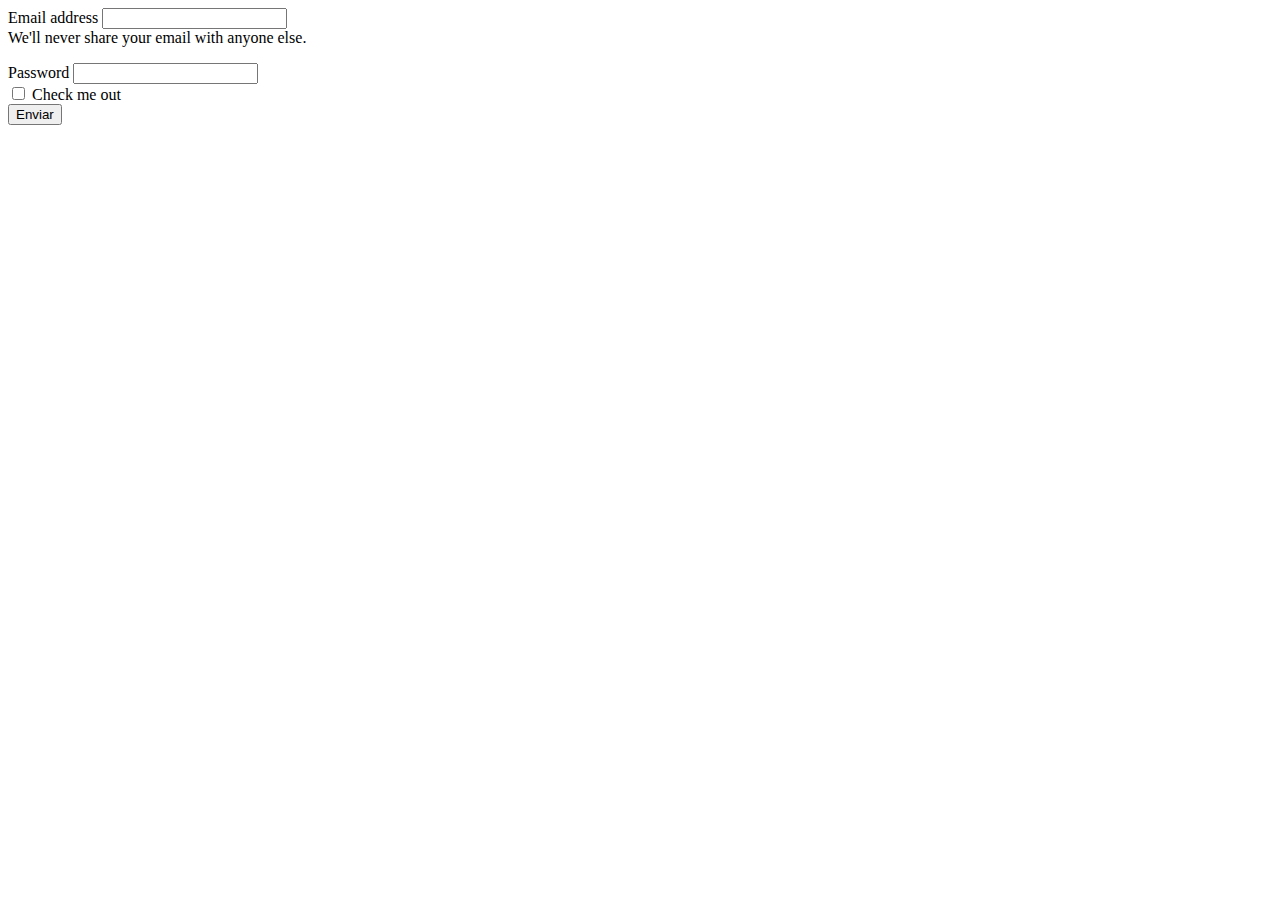
==== index.html @ 4b7c5b92 "INDEX.HTML" ====
<!DOCTYPE html>
<html lang="en">
<head>
    <meta charset="UTF-8">
    <meta name="description" content="Curso de HTML-JS-CSS">
    <meta name="viewport" content="width=device-width, initial-scale=1.0">
    <link rel="icon" type="image/png" sizes="" href="img/pngwing.com.png">
    <!--BOOSTRAP--> <!--Planilla para mi pagina-->
    <link href="https://cdn.jsdelivr.net/npm/bootstrap@5.0.2/dist/css/bootstrap.min.css" rel="stylesheet" integrity="sha384-EVSTQN3/azprG1Anm3QDgpJLIm9Nao0Yz1ztcQTwFspd3yD65VohhpuuCOmLASjC" crossorigin="anonymous">
    <script src="https://cdn.jsdelivr.net/npm/bootstrap@5.0.2/dist/js/bootstrap.bundle.min.js" integrity="sha384-MrcW6ZMFYlzcLA8Nl+NtUVF0sA7MsXsP1UyJoMp4YLEuNSfAP+JcXn/tWtIaxVXM" crossorigin="anonymous"></script>
    <!-- CSS DEL PROYECTO -->   
    <link rel="stylesheet" type="text/css" href="css/estilos.css">
    <!--Titulo de la Pagina-->
    <title>Inicio de Sesion</title>

</head>
<body>
    <header></header>
    <nav></nav>
    <main class=" container-md bg vh-100 d-flex justify-content-center align-items-center">
        <section class="shadow-sm p-3 mb-5 bg-body rounded">
                <form>
                    <section class="mb-3">
                      <label for="exampleInputEmail1" class="form-label">Email address</label>
                      <input type="email" class="form-control" id="exampleInputEmail1" aria-describedby="emailHelp">
                      <div id="emailHelp" class="form-text">We'll never share your email with anyone else.</div>
                      <P id="emailval" class="text-danger"></P>
                    </section>
                    <section class="mb-3">
                      <label for="exampleInputPassword1" class="form-label">Password</label>
                      <input type="password" class="form-control" id="exampleInputPassword1">
                    </section>
                    <section class="mb-3 form-check">
                      <input type="checkbox" class="form-check-input" id="exampleCheck1">
                      <label class="form-check-label" for="exampleCheck1">Check me out</label>
                    </section>
                    <input type="button" class="btn btn-primary" value="Enviar" id="btnEnviar">
                  </form>
        </section>
    </main>
    <footer></footer>
</body>
</html>
<script src="js/index.js"></script>
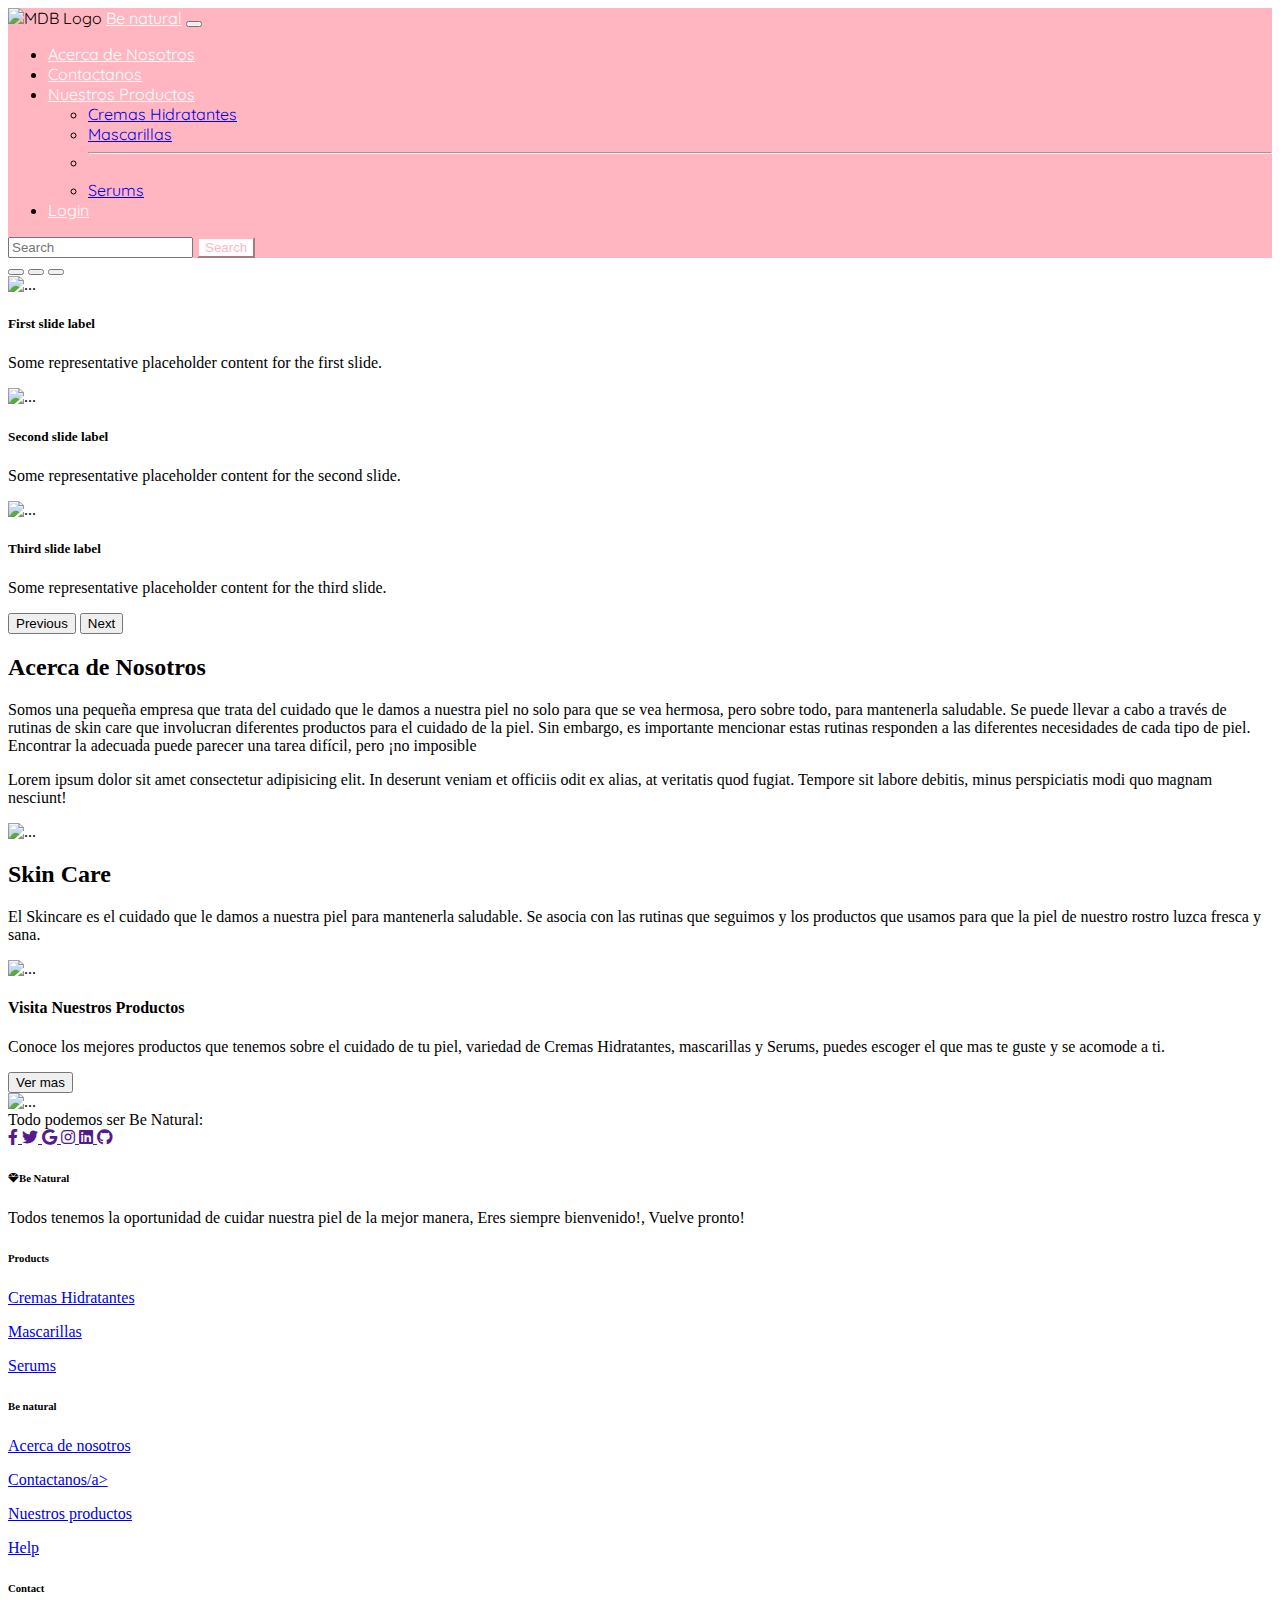
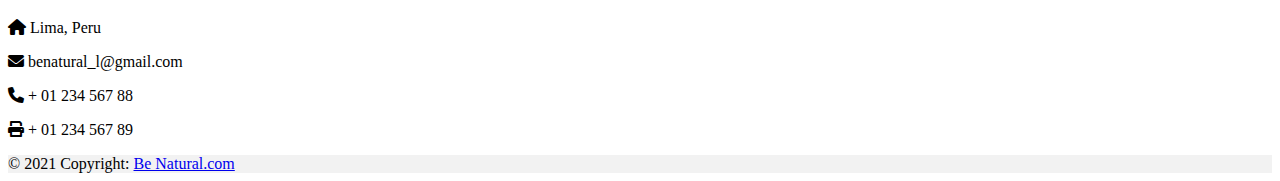
==== commit fdf7b63b: "INDEX.HTML" ====
--- a/index.html
+++ b/index.html
@@ -2,43 +2,313 @@
 <html lang="en">
 <head>
     <meta charset="UTF-8">
-    <meta name="description" content="Curso de HTML-JS-CSS">
+    <meta http-equiv="X-UA-Compatible" content="IE=edge">
     <meta name="viewport" content="width=device-width, initial-scale=1.0">
-    <link rel="icon" type="image/png" sizes="" href="img/pngwing.com.png">
-    <!--BOOSTRAP--> <!--Planilla para mi pagina-->
+    <!--ICONO DE LA PAGINA-->
+     <!-- Icono de Imagen en la Pagina-->
+     <link rel="icon" type="image/png" sizes="" href="img/pngwing.com.png">
+    <!-- ESTILOS CSS-->
+    <link rel="stylesheet" type="text/css" href="css/estilos.css">
+    <link href="https://fonts.googleapis.com/css2?family=Quicksand&display=swap" rel="stylesheet">
+    <!-- BOOSTRAP--> 
     <link href="https://cdn.jsdelivr.net/npm/bootstrap@5.0.2/dist/css/bootstrap.min.css" rel="stylesheet" integrity="sha384-EVSTQN3/azprG1Anm3QDgpJLIm9Nao0Yz1ztcQTwFspd3yD65VohhpuuCOmLASjC" crossorigin="anonymous">
     <script src="https://cdn.jsdelivr.net/npm/bootstrap@5.0.2/dist/js/bootstrap.bundle.min.js" integrity="sha384-MrcW6ZMFYlzcLA8Nl+NtUVF0sA7MsXsP1UyJoMp4YLEuNSfAP+JcXn/tWtIaxVXM" crossorigin="anonymous"></script>
-    <!-- CSS DEL PROYECTO -->   
-    <link rel="stylesheet" type="text/css" href="css/estilos.css">
-    <!--Titulo de la Pagina-->
-    <title>Inicio de Sesion</title>
-
+    <!-- MDB CSS-->
+        <!-- Font Awesome -->
+        <link
+        href="https://cdnjs.cloudflare.com/ajax/libs/font-awesome/6.0.0/css/all.min.css"
+        rel="stylesheet"
+        />
+        <!-- Google Fonts -->
+        <link
+        href="https://fonts.googleapis.com/css?family=Roboto:300,400,500,700&display=swap"
+        rel="stylesheet"
+        />
+        <!-- MDB -->
+        <link
+        href="https://cdnjs.cloudflare.com/ajax/libs/mdb-ui-kit/6.0.1/mdb.min.css"
+        rel="stylesheet"
+        />
+    
+    <!--TITULO DE LA PAGINA -->
+    <title>Be natural - Tienda Virtual</title>
 </head>
 <body>
     <header></header>
-    <nav></nav>
-    <main class=" container-md bg vh-100 d-flex justify-content-center align-items-center">
-        <section class="shadow-sm p-3 mb-5 bg-body rounded">
-                <form>
-                    <section class="mb-3">
-                      <label for="exampleInputEmail1" class="form-label">Email address</label>
-                      <input type="email" class="form-control" id="exampleInputEmail1" aria-describedby="emailHelp">
-                      <div id="emailHelp" class="form-text">We'll never share your email with anyone else.</div>
-                      <P id="emailval" class="text-danger"></P>
+    <!-- ESTRUCTURA DEL NAVBAR-->
+    <nav class="navbar navbar-expand-lg navbar-light bg p-3" style="background-color:lightpink ;
+                                                                font-family:'Quicksand', sans-serif;">
+        <!--IMG DEL ICONO DE LA PAGINA -->
+        <div class="container-fluid">
+            <img
+              src="img/pngwing.com.png"
+              height="50"
+              width=""
+              alt="MDB Logo"
+              loading="lazy"
+            />
+          <a class="navbar-brand p-2 nav" href="index.html" style="color: white;">Be natural</a>
+
+          <button class="navbar-toggler" type="button" data-bs-toggle="collapse" data-bs-target="#navbarSupportedContent" aria-controls="navbarSupportedContent" aria-expanded="false" aria-label="Toggle navigation">
+            <span class="navbar-toggler-icon"></span>
+          </button>
+          <div class="collapse navbar-collapse" id="navbarSupportedContent">
+            <ul class="navbar-nav me-auto mb-2 mb-lg-0">
+              <li class="nav-item">
+                <a class="nav-link active" aria-current="page" href="acercadenosotros.html" style="color:white">Acerca de Nosotros</a>
+              </li>
+              <li class="nav-item">
+                <a class="nav-link" href="contactanos.html" style="color:white">Contactanos</a>
+              </li>
+              <!-- DESPLIEGUE DE NUESTROS PRODUCTOS-->
+              <li class="nav-item dropdown">
+                <a class="nav-link dropdown-toggle" href="nuestrosproductos.html" id="navbarDropdown" role="button" data-bs-toggle="dropdown" aria-expanded="false" style="color:white">
+                  Nuestros Productos
+                </a>
+                <ul class="dropdown-menu" aria-labelledby="navbarDropdown">
+                  <li><a class="dropdown-item" href="nuestrosproductos.html">Cremas Hidratantes</a></li>
+                  <li><a class="dropdown-item" href="nuestrosproductos.html">Mascarillas</a></li>
+                  <li><hr class="dropdown-divider"></li>
+                  <li><a class="dropdown-item" href="nuestrosproductos.html">Serums</a></li>
+                </ul>
+              </li>
+              <li class="nav-item">
+                <a class="nav-link" href="login.html" style="color:white">Login</a>
+              </li>
+            </ul>
+            <!-- BUTTON SEARCH -->
+            <form class="d-flex">
+              <input class="form-control me-2" type="search" placeholder="Search" aria-label="Search">
+              <button class="btn btn-outline-success" type="submit" style="background-color:white ;
+                                                                            color: lightpink;
+                                                                            border-color: lightpink;">Search</button>
+            </form>
+          </div>
+        </div>
+      </nav>
+    <!-- FIN DE LA ESTRUCTURA NAVBAR-->
+    <main>
+        <!-- CARRUSEL DE IMAGENES -->
+        <section>
+        <div id="carouselExampleCaptions" class="carousel slide" data-bs-ride="carousel">
+            <div class="carousel-indicators">
+              <button type="button" data-bs-target="#carouselExampleCaptions" data-bs-slide-to="0" class="active" aria-current="true" aria-label="Slide 1"></button>
+              <button type="button" data-bs-target="#carouselExampleCaptions" data-bs-slide-to="1" aria-label="Slide 2"></button>
+              <button type="button" data-bs-target="#carouselExampleCaptions" data-bs-slide-to="2" aria-label="Slide 3"></button>
+            </div>
+            <div class="carousel-inner">
+              <div class="carousel-item active">
+                <img src="img/62922b221dd75.jpg" class="d-block w-100" alt="..." id="imagen1">
+                <div class="carousel-caption d-none d-md-block">
+                  <h5>First slide label</h5>
+                  <p>Some representative placeholder content for the first slide.</p>
+                </div>
+              </div>
+              <div class="carousel-item">
+                <img src="img/rutina-de-skincare-interna.jpg" class="d-block w-100" alt="..." id="imagen2">
+                <div class="carousel-caption d-none d-md-block">
+                  <h5>Second slide label</h5>
+                  <p>Some representative placeholder content for the second slide.</p>
+                </div>
+              </div>
+              <div class="carousel-item">
+                <img src="img/skincare_cover.jpg" class="d-block w-100" alt="..." id="imagen3">
+                <div class="carousel-caption d-none d-md-block">
+                  <h5>Third slide label</h5>
+                  <p>Some representative placeholder content for the third slide.</p>
+                </div>
+              </div>
+            </div>
+            <button class="carousel-control-prev" type="button" data-bs-target="#carouselExampleCaptions" data-bs-slide="prev">
+              <span class="carousel-control-prev-icon" aria-hidden="true"></span>
+              <span class="visually-hidden">Previous</span>
+            </button>
+            <button class="carousel-control-next" type="button" data-bs-target="#carouselExampleCaptions" data-bs-slide="next">
+              <span class="carousel-control-next-icon" aria-hidden="true"></span>
+              <span class="visually-hidden">Next</span>
+            </button>
+          </div>
+            </section>
+    <!-- FIN DE LA ESTRUCTURA DEL CARRUSEL-->
+
+    <!-- ESTRUCTURA PARA UN CONTAINER -->
+        <p></p>
+            <setion>
+                <section class="container">
+                <section class="row">
+                <section class="col-6 border-1 p-4">
+                <h2 class="border border-2">Acerca de Nosotros</h2>
+                <p>Somos una pequeña empresa que trata del cuidado que le damos a nuestra piel no solo para que se vea hermosa, pero sobre todo, para mantenerla saludable. Se puede llevar a cabo a través de rutinas de skin care que involucran diferentes productos para el cuidado de la piel. Sin embargo, es importante mencionar estas rutinas responden a las diferentes necesidades de cada tipo de piel. Encontrar la adecuada puede parecer una tarea difícil, pero ¡no imposible 
+                </p>
+                <p>Lorem ipsum dolor sit amet consectetur adipisicing elit. In deserunt veniam et officiis odit ex alias, at veritatis quod fugiat. Tempore sit labore debitis, minus perspiciatis modi quo magnam nesciunt!</p>
+                </section>
+                <section class="col-6 p-5">
+                    <img src="img/Natural-cosmetics-purchasing-behavior-is-gender-fluid.jpg" class="rounded float-end" alt="..." id="imagen4">
+                </section>
+            </section>
+            </section>
+            </setion>
+    <!--FIN DE LA ESTRUCTURA PARA UN CONTAINER-->
+    <!-- ESTRUCTURA PARA EL SEGUNDO CONTAINER -->
+            <p></p>
+            <section>
+                <section class="container">
+                    <section class="row" id="parrafo2">
+                        <section class="col-6 border-1 p-4">
+                        <h2 class="border border-2">Skin Care</h2>
+                        <p>El Skincare es el cuidado que le damos a nuestra piel para mantenerla saludable. Se asocia con las rutinas que seguimos y los productos que usamos para que la piel de nuestro rostro luzca fresca y sana.</p>
+                        
+                        <section class="col-6">
+                            <img src="img/AA2A86D9-8DE2-4F61-9816-F5372617521C.png" class="rounded mx-auto d-block" alt="..." id="imagen5">
+                        </section>
+                        </section>
+                        </section>
                     </section>
-                    <section class="mb-3">
-                      <label for="exampleInputPassword1" class="form-label">Password</label>
-                      <input type="password" class="form-control" id="exampleInputPassword1">
-                    </section>
-                    <section class="mb-3 form-check">
-                      <input type="checkbox" class="form-check-input" id="exampleCheck1">
-                      <label class="form-check-label" for="exampleCheck1">Check me out</label>
-                    </section>
-                    <input type="button" class="btn btn-primary" value="Enviar" id="btnEnviar">
-                  </form>
+                </section>
+            </section>
+        <!-- FIN DE  LA SEGUNDA ESTRUCTURA DEL CONTAINER-->
+
+             <!-- ESTRUCTURA DEL TERCER CONTAINER-->
+        <p></p>
+        <setion>
+            <section class="container">
+            <section class="row">
+            <section class="col-5 border-1 p-5">
+            <h4 class=" col-10 border border-2 rounded mx-auto d-block">Visita Nuestros Productos</h4>
+            <p class="text3">Conoce los mejores productos que tenemos sobre el cuidado de tu piel, variedad de Cremas
+                Hidratantes, mascarillas y Serums, puedes escoger el que mas te guste y se acomode a ti.
+            </p>
+            <input type="button" value="Ver mas" id="call" class="button1 rounded mx-auto d-block">
+            </section>
+            <section class="col-7 p-5">
+                <img src="img/skincare-capa.png" class="rounded float-end" alt="..." id="imagen9">
+            </section>
         </section>
+        </section>
+        </setion>
+    <!---FIN DEL TERCER CONTAINER -->    
+
     </main>
-    <footer></footer>
+
+        <!-- Footer -->
+        <footer class="text-center text-lg-start bg fondo1 text-muted">
+            <!-- Section: Social media -->
+            <section class="d-flex justify-content-center justify-content-lg-between p-4 border-bottom">
+            <!-- Left -->
+            <div class="me-5 d-none d-lg-block">
+                <span>Todo podemos ser Be Natural:</span>
+            </div>
+            <!-- Left -->
+        
+            <!-- Right -->
+            <div>
+                <a href="" class="me-4 text-reset">
+                <i class="fab fa-facebook-f"></i>
+                </a>
+                <a href="" class="me-4 text-reset">
+                <i class="fab fa-twitter"></i>
+                </a>
+                <a href="" class="me-4 text-reset">
+                <i class="fab fa-google"></i>
+                </a>
+                <a href="" class="me-4 text-reset">
+                <i class="fab fa-instagram"></i>
+                </a>
+                <a href="" class="me-4 text-reset">
+                <i class="fab fa-linkedin"></i>
+                </a>
+                <a href="" class="me-4 text-reset">
+                <i class="fab fa-github"></i>
+                </a>
+            </div>
+            <!-- Right -->
+            </section>
+            <!-- Section: Social media -->
+        
+            <!-- Section: Links  -->
+            <section class="">
+            <div class="container text-center text-md-start mt-5">
+                <!-- Grid row -->
+                <div class="row mt-3">
+                <!-- Grid column -->
+                <div class="col-md-3 col-lg-4 col-xl-3 mx-auto mb-4">
+                    <!-- Content -->
+                    <h6 class="text-uppercase fw-bold mb-4">
+                    <i class="fas fa-gem me-3"></i>Be Natural
+                    </h6>
+                    <p>
+                    Todos tenemos la oportunidad de cuidar nuestra piel de la mejor manera, 
+                    Eres siempre bienvenido!, 
+                    Vuelve pronto!
+                    </p>
+                </div>
+                <!-- Grid column -->
+        
+                <!-- Grid column -->
+                <div class="col-md-2 col-lg-2 col-xl-2 mx-auto mb-4">
+                    <!-- Links -->
+                    <h6 class="text-uppercase fw-bold mb-4">
+                    Products
+                    </h6>
+                    <p>
+                    <a href="#!" class="text-reset">Cremas Hidratantes</a>
+                    </p>
+                    <p>
+                    <a href="#!" class="text-reset">Mascarillas</a>
+                    </p>
+                    <p>
+                    <a href="#!" class="text-reset">Serums</a>
+                    </p>
+                </div>
+                <!-- Grid column -->
+        
+                <!-- Grid column -->
+                <div class="col-md-3 col-lg-2 col-xl-2 mx-auto mb-4">
+                    <!-- Links -->
+                    <h6 class="text-uppercase fw-bold mb-4">
+                    Be natural
+                    </h6>
+                    <p>
+                    <a href="#!" class="text-reset">Acerca de nosotros</a>
+                    </p>
+                    <p>
+                    <a href="#!" class="text-reset">Contactanos/a>
+                    </p>
+                    <p>
+                    <a href="#!" class="text-reset">Nuestros productos</a>
+                    </p>
+                    <p>
+                    <a href="#!" class="text-reset">Help</a>
+                    </p>
+                </div>
+                <!-- Grid column -->
+        
+                <!-- Grid column -->
+                <div class="col-md-4 col-lg-3 col-xl-3 mx-auto mb-md-0 mb-4">
+                    <!-- Links -->
+                    <h6 class="text-uppercase fw-bold mb-4">Contact</h6>
+                    <p><i class="fas fa-home me-3"></i> Lima, Peru</p>
+                    <p>
+                    <i class="fas fa-envelope me-3"></i>
+                    benatural_l@gmail.com
+                    </p>
+                    <p><i class="fas fa-phone me-3"></i> + 01 234 567 88</p>
+                    <p><i class="fas fa-print me-3"></i> + 01 234 567 89</p>
+                </div>
+                <!-- Grid column -->
+                </div>
+                <!-- Grid row -->
+            </div>
+            </section>
+            <!-- Section: Links  -->
+            <p></p>
+            <!-- Copyright -->
+            <div class="text-center p-4" style="background-color: rgba(0, 0, 0, 0.05);">
+            © 2021 Copyright:
+            <a class="text-reset fw-bold" href="https://mdbootstrap.com/">Be Natural.com</a>
+            </div>
+            <!-- Copyright -->
+        </footer>
+        <!-- Footer -->
 </body>
-</html>
-<script src="js/index.js"></script>+</html>